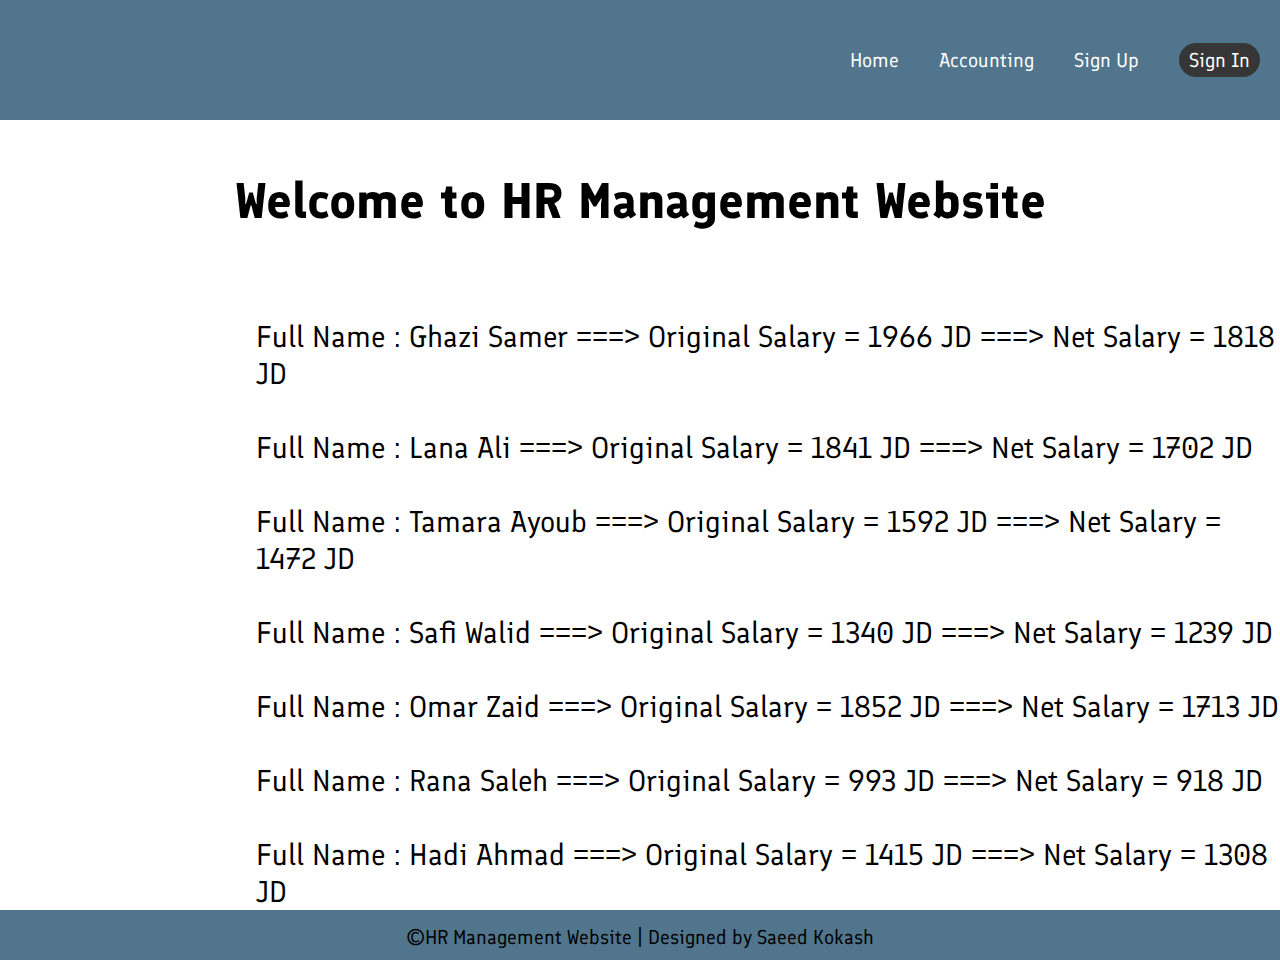
==== index.html @ 6ed70b10 "added the task09 requirements" ====
<!DOCTYPE html>
<html lang="en">
<head>
    <meta charset="UTF-8">
    <meta http-equiv="X-UA-Compatible" content="IE=edge">
    <meta name="viewport" content="width=device-width, initial-scale=1.0">
    <title>Home | HR Manager</title>
    <meta name="description" content="HR Management Website">
    <meta name="keywords" content="HTML, CSS, JavaScript, HR, Management, Salary">
    <meta name="author" content="Saeed Kokash">
    <meta name="viewport" content="width=device-width, initial-scale=1.0">

    <link rel="preconnect" href="https://fonts.googleapis.com">
    <link rel="preconnect" href="https://fonts.gstatic.com" crossorigin>
    <link href="https://fonts.googleapis.com/css2?family=Finlandica&display=swap" rel="stylesheet">

    
    <link rel="stylesheet" href="./styles/styles.css">

    <!-- <link rel="stylesheet" href="https://unicons.iconscout.com/release/v4.0.0/css/line.css"> -->


</head>
<body>



<header>

    <nav>

        <ul class="nav-list">
            <li> <a href="./index.html">Home</a> </li>
            <li> <a href="./accounting.html" target="_blank">Accounting</a> </li>
            <li> <a href="./register.html" target="_blank">Sign Up</a> </li>
            <li> <a href="./login.html" target="_blank"> <button>Sign In</button> </a> </li>  
        </ul>
    
    </nav>

</header>
    

<main>
    
    <script src="./js/app.js"></script>

</main> 

<footer>

    <section class="footer-content">

        <a class="social-media-icons" href="facebookfakepagelink.com" target="_blank"> 
            <i class="uil uil-facebook"></i>
         </a>

         <a class="social-media-icons" href="instagramfakepagelink.com" target="_blank"> 
            <i class="uil uil-instagram-alt"></i>
         </a>

         <a class="social-media-icons" href="twitterfakepagelink.com" target="_blank"> 
            <i class="uil uil-twitter"></i>
         </a>

    </section>

    <p class="copyright">&copy;HR Management Website | Designed by Saeed Kokash</p>


</footer>


</body>
</html>
---- styles/styles.css ----
* {
    font-family: 'Finlandica', sans-serif;
    margin: 0;
    padding: 0;
    list-style: none;
    text-decoration: none;
  }
  
  header {
    background-color: #50758D;
    width: 100%;
    height: 120px;
    display: block;
  }
  
  nav {
    width: 100%;
    height: 100%;
    display: block;
    margin: 0 auto;
    
  }
  
  
  body {
    min-height: 100vh;
    text-align: center; 

  }
  
  footer { 
    height: 50px;
    width: 100%;
    background-color: #50758D;
    position: sticky;
    top: 100%;
    text-align: center;
  }
  
  footer p{
    padding-top: 15px
  }
  
  
  .nav-list {
    float: right;
    height: 100%;
    vertical-align: middle;
  }
  
  .nav-list li {
    height: 100%;
    display: table;
    float: left;
    padding: 0px 20px;
  }
  
  .nav-list li a{
    display: table-cell;
    vertical-align: middle;
    height: 100%;
    color: white;
    font-size: 20px;
    
  }
  
  button {
    font-size: 20px;
    padding: 5px 10px;
    color: white;
    background-color: #363636;
    border-radius: 20px;
    border-style: none;
  }
  
h1 {
    font-size: 50px;
    padding-top: 50px;
    padding-bottom: 50px;
}
  
p {
    font-size: 30px;
    text-align: left;
    padding-left: 20%;
}
  
.copyright {
    font-size: 20px;
    text-align: center;
    padding-left: 0%;
 }
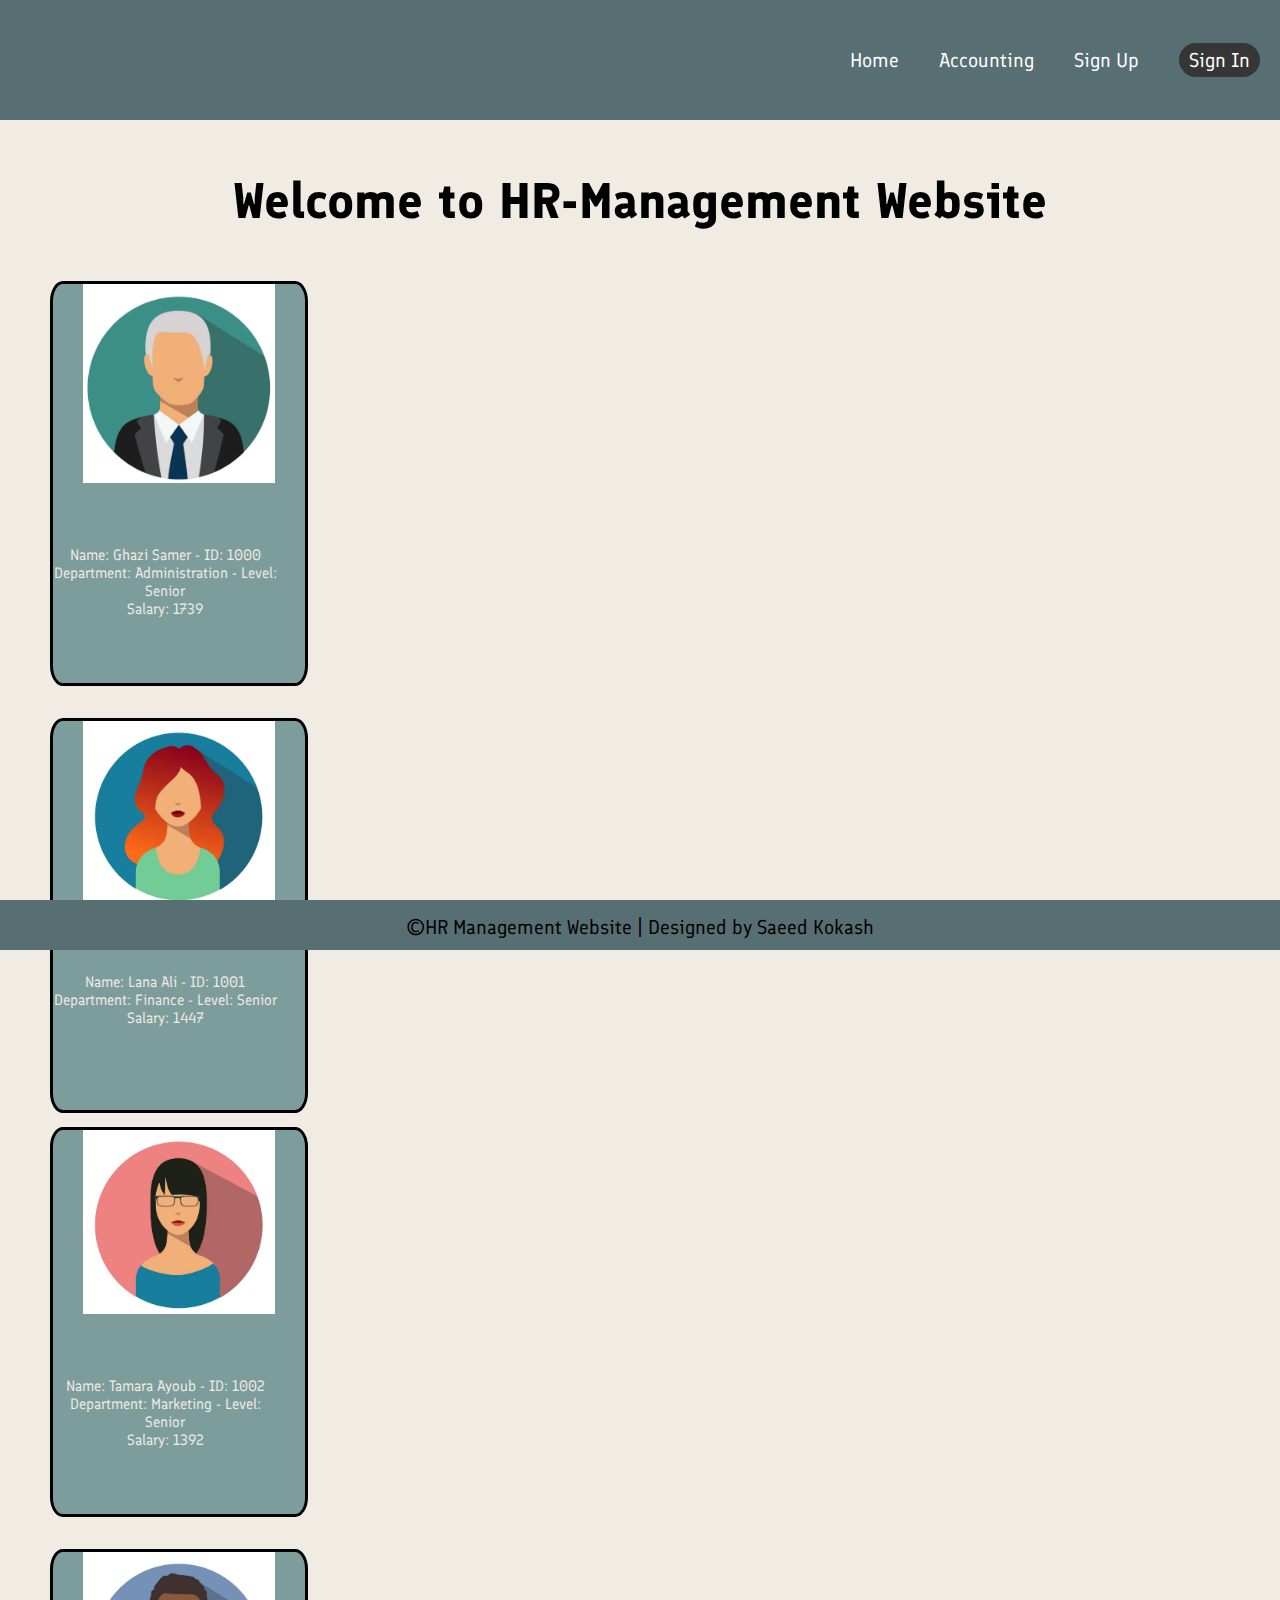
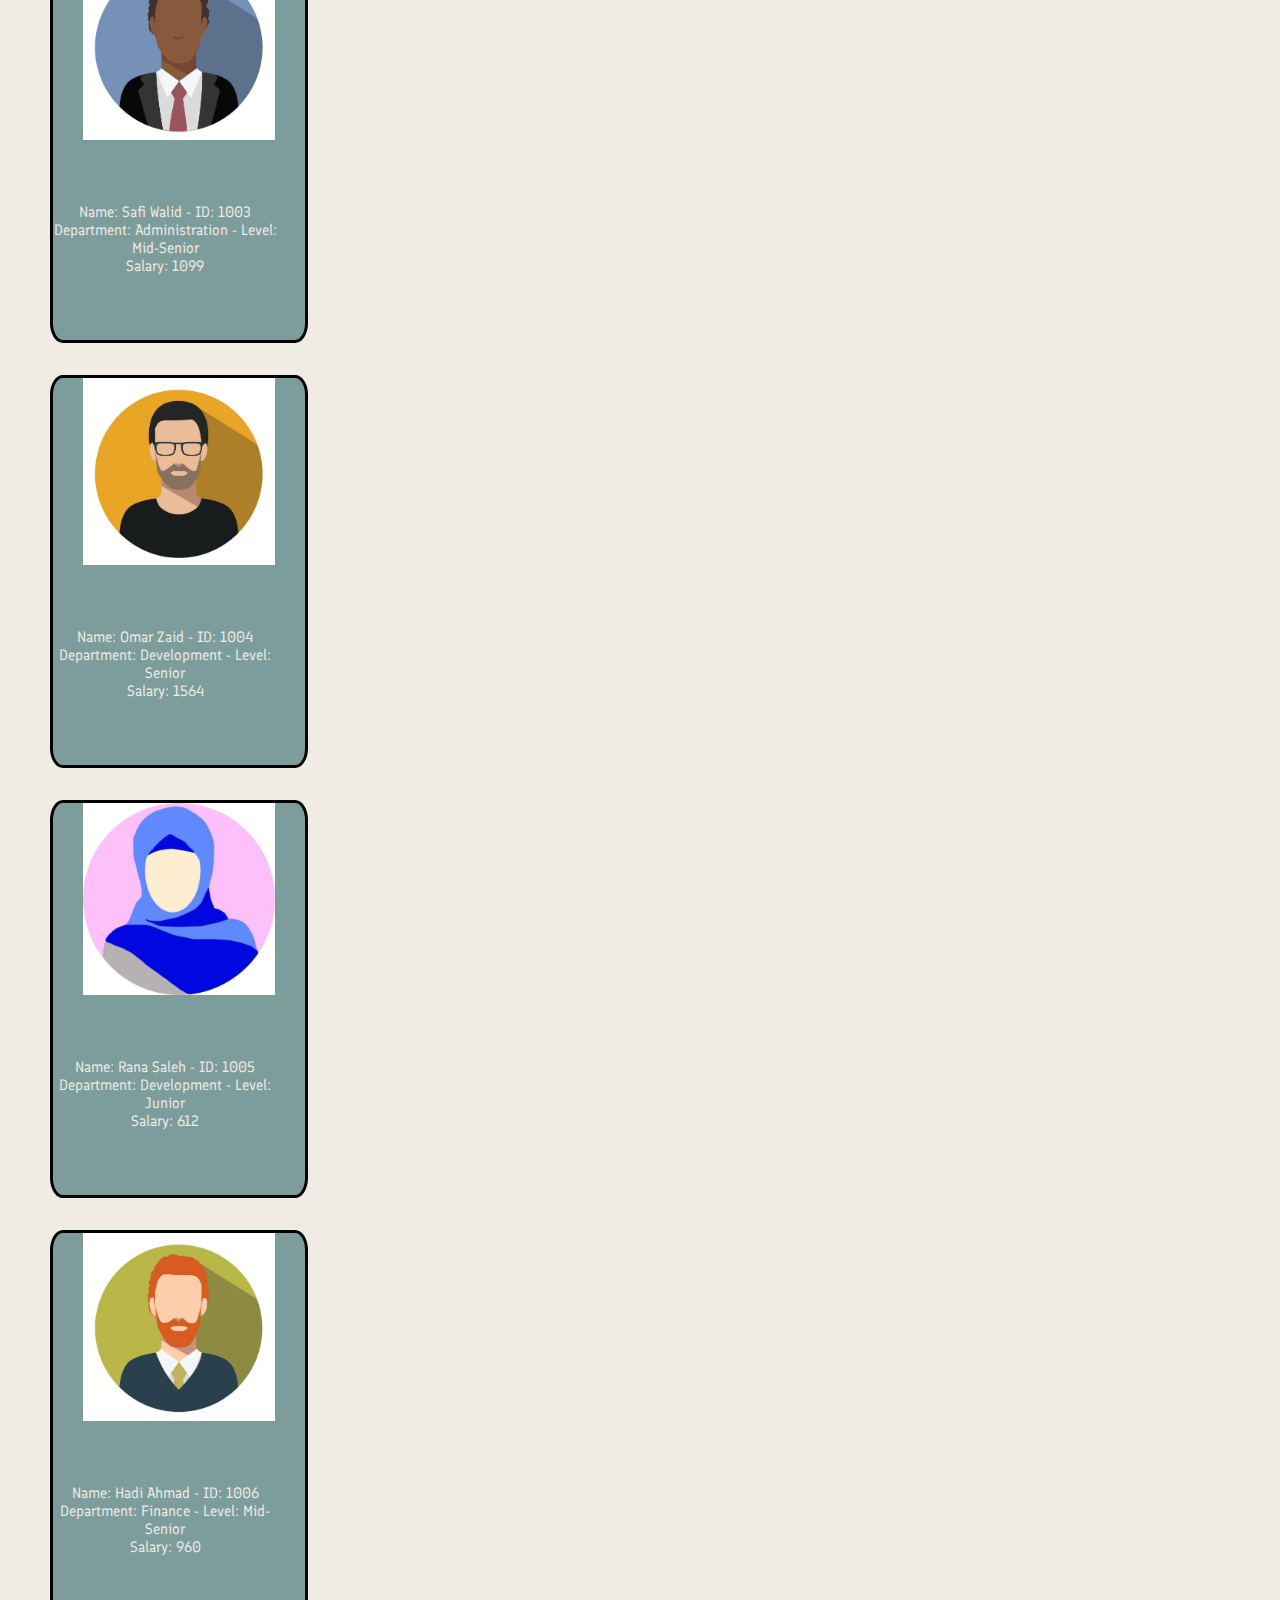
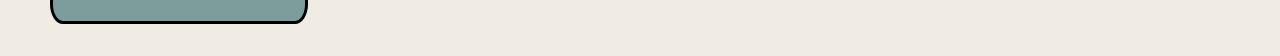
==== commit a0abcb8e: "added task 10 requirements" ====
--- a/index.html
+++ b/index.html
@@ -21,55 +21,59 @@
 
 
 </head>
+
 <body>
 
 
 
-<header>
+    <header>
 
-    <nav>
+        <nav>
 
-        <ul class="nav-list">
-            <li> <a href="./index.html">Home</a> </li>
-            <li> <a href="./accounting.html" target="_blank">Accounting</a> </li>
-            <li> <a href="./register.html" target="_blank">Sign Up</a> </li>
-            <li> <a href="./login.html" target="_blank"> <button>Sign In</button> </a> </li>  
-        </ul>
-    
-    </nav>
+            <ul class="nav-list">
+                <li> <a href="./index.html">Home</a> </li>
+                <li> <a href="./accounting.html" target="_blank">Accounting</a> </li>
+                <li> <a href="./register.html" target="_blank">Sign Up</a> </li>
+                <li> <a href="./login.html" target="_blank"> <button>Sign In</button> </a> </li>  
+            </ul>
+        
+        </nav>
 
-</header>
+    </header>
     
 
-<main>
-    
-    <script src="./js/app.js"></script>
-
-</main> 
-
-<footer>
-
-    <section class="footer-content">
-
-        <a class="social-media-icons" href="facebookfakepagelink.com" target="_blank"> 
-            <i class="uil uil-facebook"></i>
-         </a>
-
-         <a class="social-media-icons" href="instagramfakepagelink.com" target="_blank"> 
-            <i class="uil uil-instagram-alt"></i>
-         </a>
-
-         <a class="social-media-icons" href="twitterfakepagelink.com" target="_blank"> 
-            <i class="uil uil-twitter"></i>
-         </a>
-
-    </section>
-
-    <p class="copyright">&copy;HR Management Website | Designed by Saeed Kokash</p>
+    <main>
+        
+        <h1 id="title"> Welcome to HR-Management Website</h1>
 
 
-</footer>
+
+    </main> 
+
+    <footer>
+
+        <section class="footer-content">
+
+            <a class="social-media-icons" href="facebookfakepagelink.com" target="_blank"> 
+                <i class="uil uil-facebook"></i>
+            </a>
+
+            <a class="social-media-icons" href="instagramfakepagelink.com" target="_blank"> 
+                <i class="uil uil-instagram-alt"></i>
+            </a>
+
+            <a class="social-media-icons" href="twitterfakepagelink.com" target="_blank"> 
+                <i class="uil uil-twitter"></i>
+            </a>
+
+        </section>
+
+        <p class="copyright">&copy;HR Management Website | Designed by Saeed Kokash</p>
 
 
+    </footer>
+
+    <script src="./js/app.js"></script>
 </body>
+
 </html>--- a/styles/styles.css
+++ b/styles/styles.css
@@ -8,7 +8,7 @@
   }
   
   header {
-    background-color: #50758D;
+    background-color: #576F72;
     width: 100%;
     height: 120px;
     display: block;
@@ -25,22 +25,12 @@
   
   body {
     min-height: 100vh;
-    text-align: center; 
+    text-align: center;
+    background-color: #F0EBE3; 
 
   }
   
-  footer { 
-    height: 50px;
-    width: 100%;
-    background-color: #50758D;
-    position: sticky;
-    top: 100%;
-    text-align: center;
-  }
   
-  footer p{
-    padding-top: 15px
-  }
   
   
   .nav-list {
@@ -79,15 +69,55 @@
     padding-top: 50px;
     padding-bottom: 50px;
 }
-  
-p {
-    font-size: 30px;
-    text-align: left;
-    padding-left: 20%;
-}
+
   
 .copyright {
     font-size: 20px;
     text-align: center;
     padding-left: 0%;
- }+ }
+
+ .image {
+  border-style: solid;
+  width: 15%;
+  margin: 50px;
+  padding: 0px 30px 200px;
+  background-color: #7D9D9C;
+  border-radius: 5%;
+  display: flex;
+  align-items: center;
+  align-self: center;
+  align-content: center;
+  text-align: center;
+  
+
+ }
+
+ .info {
+  width: 18%;
+  text-align: center;
+  font-size: 15px;
+  color: #F0EBE3;
+  /* border-style: dashed; */
+  display: block;
+  margin-top: -190px;
+  margin-bottom: 100px;
+  margin-left: 50px;
+  
+ }
+
+
+ footer { 
+  height: 50px;
+  width: 100%;
+  background-color: #576F72;
+  position: sticky;
+  top: 100%;
+  text-align: center;
+  margin-bottom: -100px;
+  
+}
+
+footer p{
+  padding-top: 15px
+}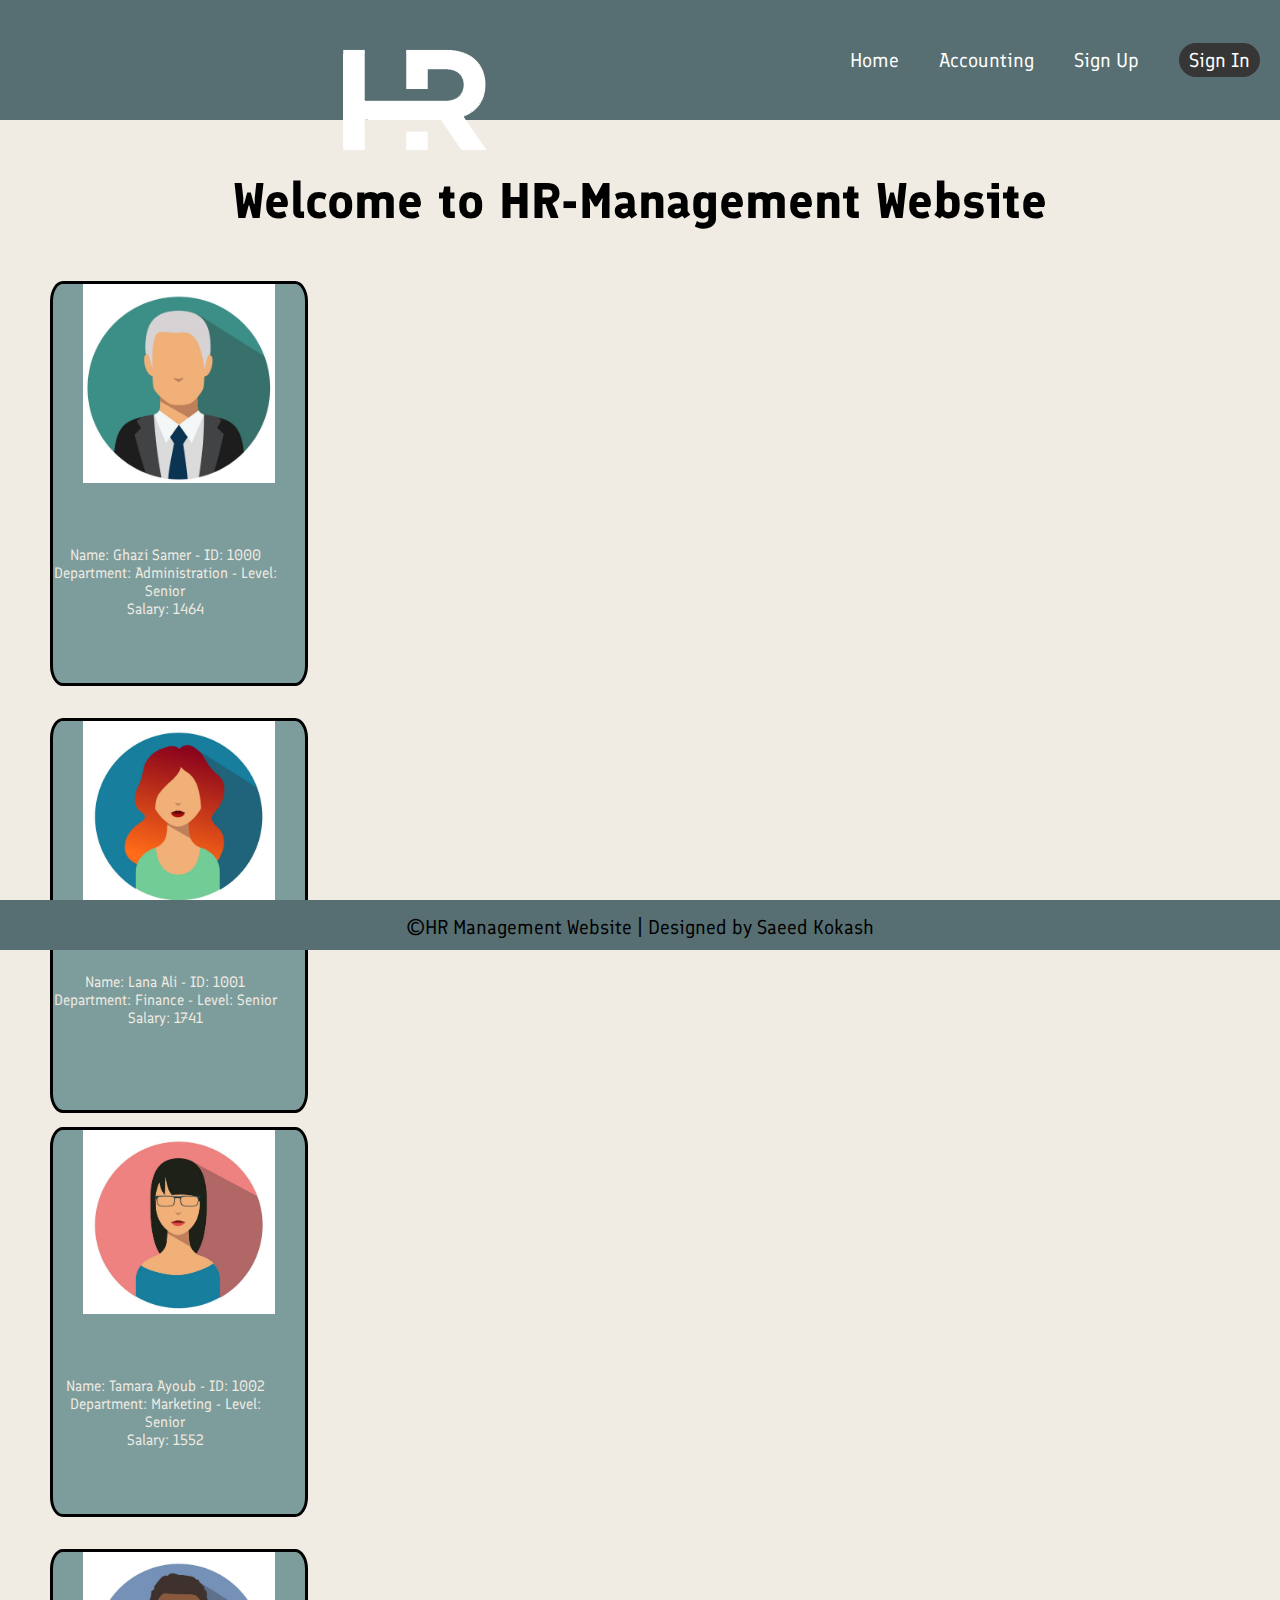
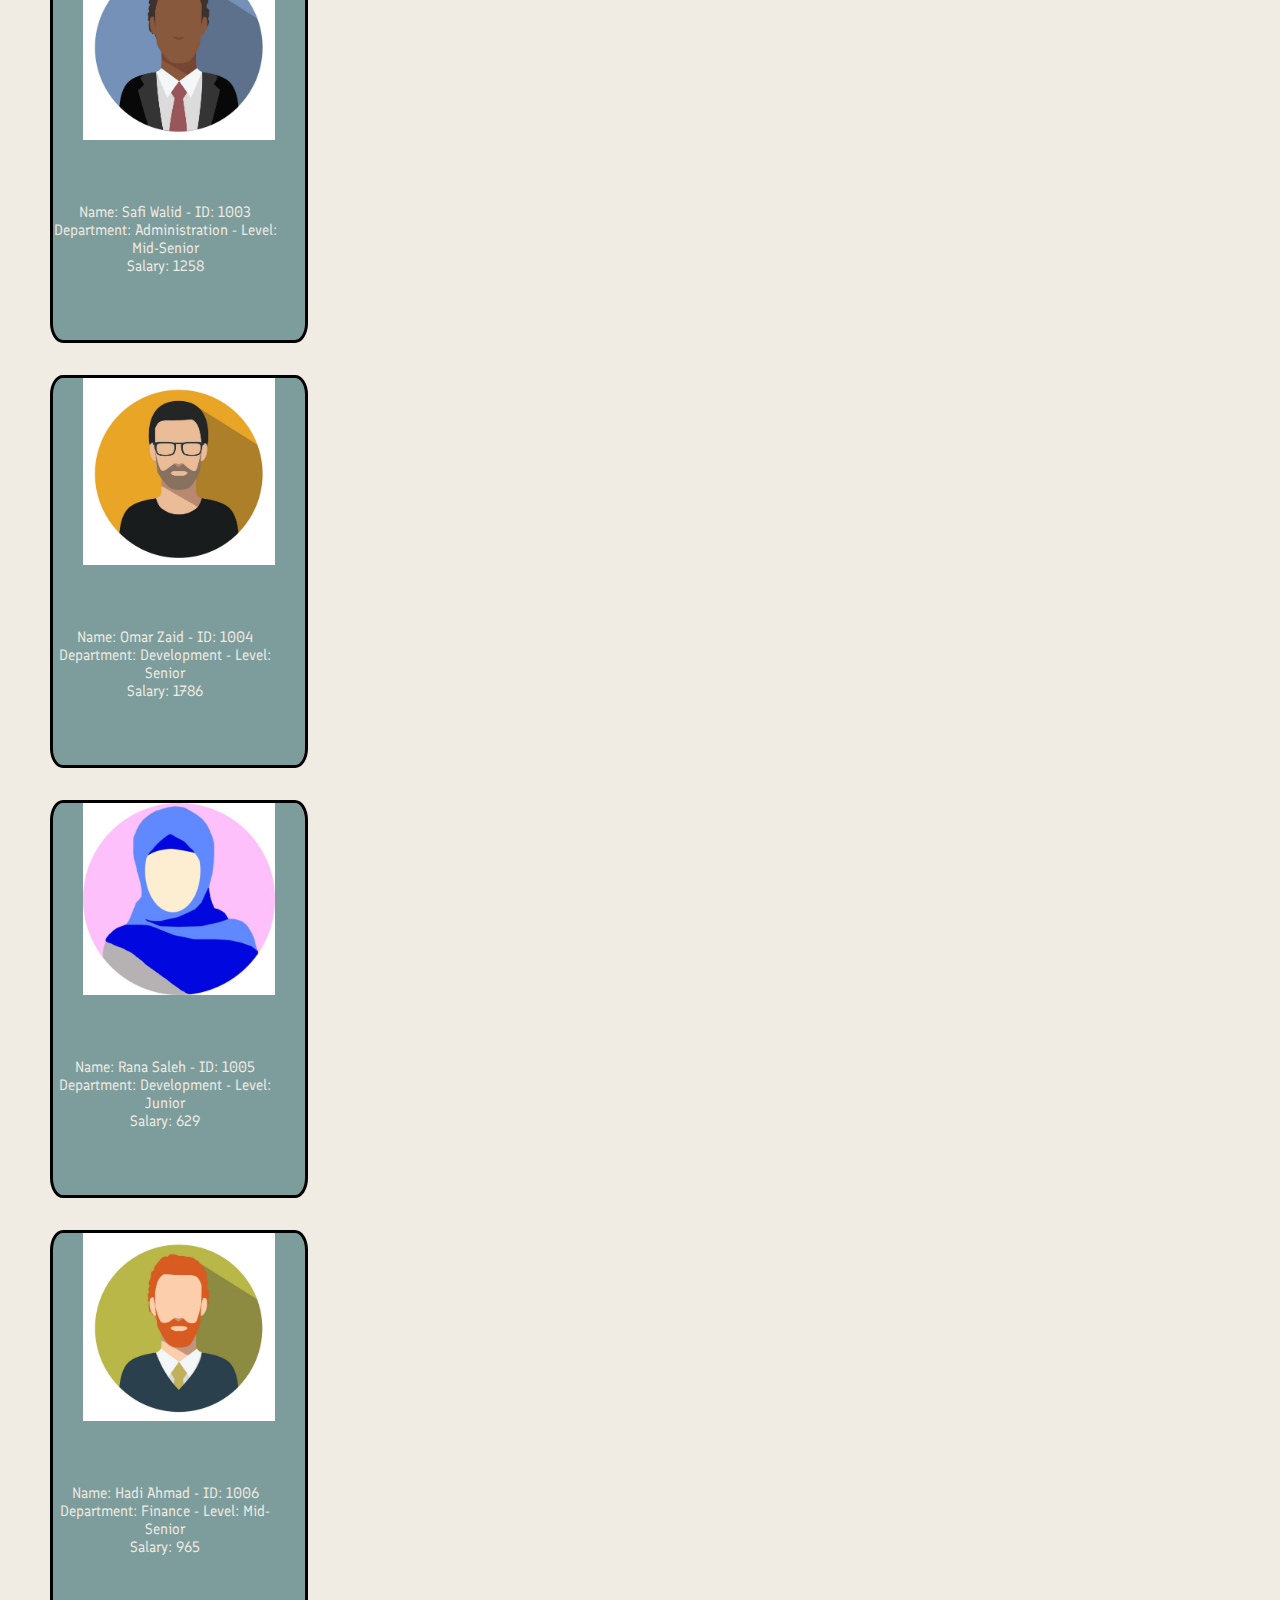
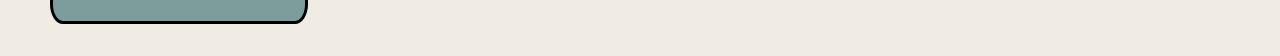
==== commit d3aaebce: "updated task 10 requirements to resubmit" ====
--- a/index.html
+++ b/index.html
@@ -9,6 +9,7 @@
     <meta name="keywords" content="HTML, CSS, JavaScript, HR, Management, Salary">
     <meta name="author" content="Saeed Kokash">
     <meta name="viewport" content="width=device-width, initial-scale=1.0">
+    <link rel="icon" type="image/x-icon" href="./assets/icon32x32.ico">
 
     <link rel="preconnect" href="https://fonts.googleapis.com">
     <link rel="preconnect" href="https://fonts.gstatic.com" crossorigin>
@@ -17,7 +18,7 @@
     
     <link rel="stylesheet" href="./styles/styles.css">
 
-    <!-- <link rel="stylesheet" href="https://unicons.iconscout.com/release/v4.0.0/css/line.css"> -->
+    <link rel="stylesheet" href="https://unicons.iconscout.com/release/v4.0.0/css/line.css">
 
 
 </head>
@@ -29,6 +30,9 @@
     <header>
 
         <nav>
+
+            <a href="./index.html"><img class= "logo" src="./assets/logo white.png" alt="logo"> </a>
+            
 
             <ul class="nav-list">
                 <li> <a href="./index.html">Home</a> </li>
